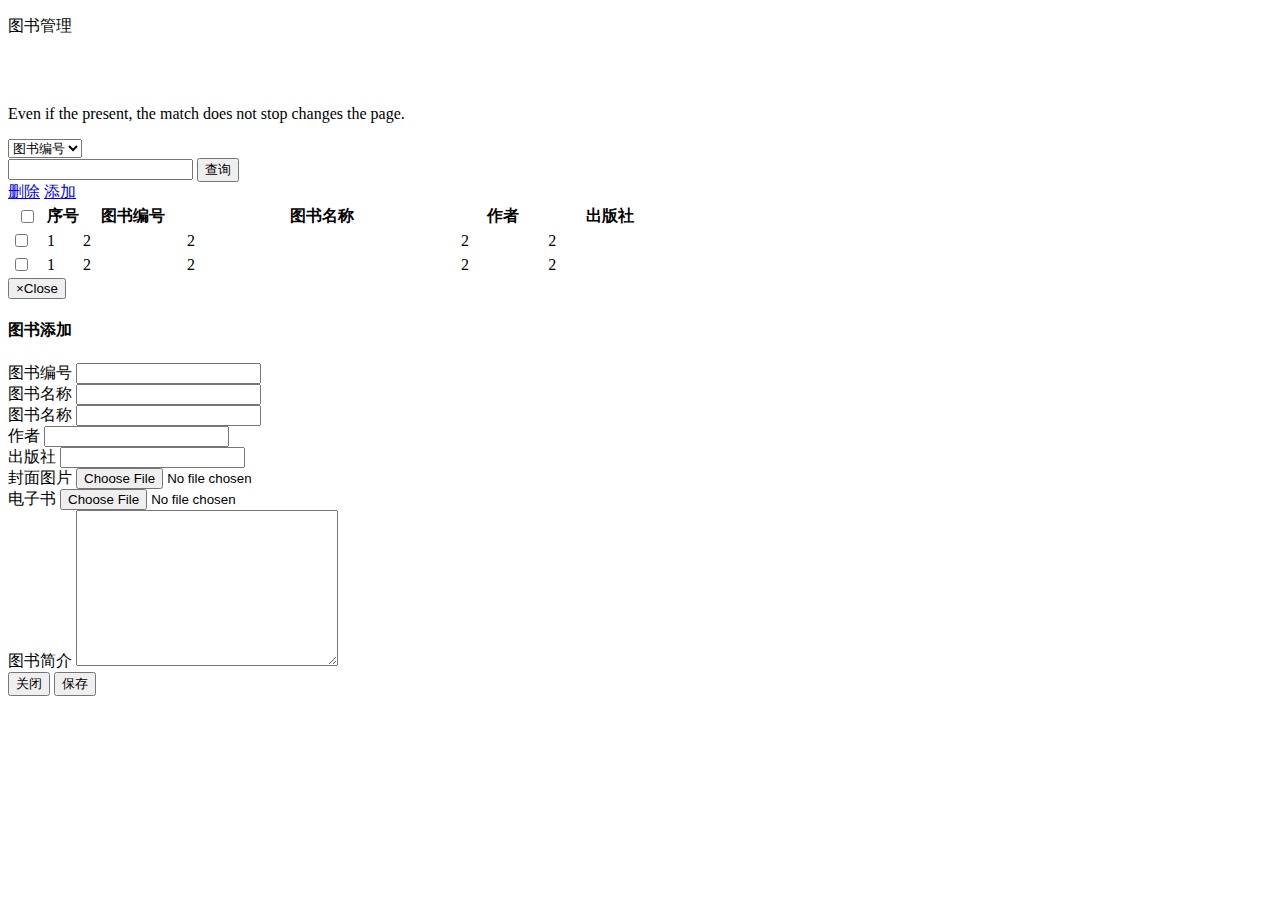
==== web/book_list.html @ b03551c8 "完成图书添加" ====
<!doctype html>
<html lang="en">
<head>
    <meta charset="UTF-8">
    <meta name="viewport"
          content="width=device-width, user-scalable=no, initial-scale=1.0, maximum-scale=1.0, minimum-scale=1.0">
    <meta http-equiv="X-UA-Compatible" content="ie=edge">
    <link rel="stylesheet" href="css/bootstrap.min.css">
    <link rel="stylesheet" href="css/book_list.css">
    <script src="js/jquery.min.js"></script>
    <script type="text/javascript" src="js/bootstrap.min.js"></script>
    <script type="text/javascript" src="js/book_list.js"></script>
    <title>BMS</title>
</head>
<body>
    <div class="bms">
        <div class="bms_title">
            <p>图书管理</p>
            <img src="img/bgc.jpg" alt="">
        </div>
        <div>
            <div class="book_show">
                <div class="cover">
                    <img src="img/cover.jpg" alt="">
                </div>
                <div>
                    <p>Even if the present, the match does not stop changes the page.</p>
                </div>
            </div>
            <div class="book_list">
                <div id="search_list">
                    <select name="" id="">
                        <option value="图书编号">图书编号</option>
                        <option value="图书名称">图书名称</option>
                        <option value="作者">作者</option>
                    </select>
                    <div class="search_input">
                        <input class="search_input1" type="text">
                        <input class="search_input2" type="submit" value="查询">
                    </div>
                </div>
                <div class="book_list_manage">
                    <a class="delete" href="javascript:void(0)">删除</a>
                    <a class="add" href="javascript:void(0)" data-toggle="modal" data-target="#myModal">添加</a>

                </div>

                <div class="book_list_table">
                    <table>
                        <tr class="book_message">
                            <th width="5%">
                                <input class="check_all" type="checkbox">
                            </th>
                            <th width="5%">序号</th>
                            <th width="15%">图书编号</th>
                            <th width="40%">图书名称</th>
                            <th>作者</th>
                            <th>出版社</th>
                            <th width="4%"><img src="" alt=""></th>
                        </tr>
                        <tr class="book_message1">
                            <td>
                                <input name="checkbox" type="checkbox">
                            </td>
                            <td>1</td>
                            <td>2</td>
                            <td>2</td>
                            <td>2</td>
                            <td>2</td>
                            <td width="4%"><img class="modification" src="img/修改.png" alt=""></td>
                        </tr>
                        <tr class="book_message1">
                            <td>
                                <input name="checkbox" type="checkbox">
                            </td>
                            <td>1</td>
                            <td>2</td>
                            <td>2</td>
                            <td>2</td>
                            <td>2</td>
                            <td width="4%"><img class="modification" src="img/修改.png" alt=""></td>
                        </tr>
                    </table>
                </div>
            </div>
        </div>
    </div>
    <div class="modal fade" id="myModal" tabindex="-1" role="dialog" aria-labelledby="myModalLabel" aria-hidden="true">
        <div class="modal-dialog">
            <div class="modal-content">
                <div class="modal-header">
                    <button type="button" class="close" data-dismiss="modal"><span aria-hidden="true">&times;</span><span class="sr-only">Close</span></button>
                    <h4 class="modal-title" id="myModalLabel">图书添加</h4>
                </div>
                <div class="modal-body">
                    <div class="book_message_option">
                        <lable class="option_lable">图书编号</lable>
                        <input type="text" >
                    </div>
                    <div class="book_message_option">
                        <lable class="option_lable">图书名称</lable>
                        <input type="text">
                    </div>
                    <div class="book_message_option">
                        <lable class="option_lable">图书名称</lable>
                        <input type="text">
                    </div>
                    <div class="book_message_option">
                        <lable class="option_lable">作者</lable>
                        <input type="text">
                    </div>
                    <div class="book_message_option">
                        <lable class="option_lable">出版社</lable>
                        <input type="text">
                    </div>
                    <div class="book_message_option">
                        <lable class="option_lable">封面图片</lable>
                        <input type="file" style="display: inline-block" id="cover_file">
                        <img class="preview" src="" alt="">
                    </div>
                    <div class="book_message_option">
                        <lable class="option_lable">电子书</lable>
                        <input type="file" style="display: inline-block">
                    </div>
                    <div class="book_message_option">
                        <lable class="option_lable">图书简介</lable>
                        <textarea name="" id="" cols="30" rows="10" style="display: inline-block"></textarea>
                    </div>
                </div>
                <div class="modal-footer">
                    <button type="button" class="btn btn-default" data-dismiss="modal">关闭</button>
                    <button type="button" class="btn btn-primary">保存</button>
                </div>
            </div>
        </div>
    </div>
</body>
</html>
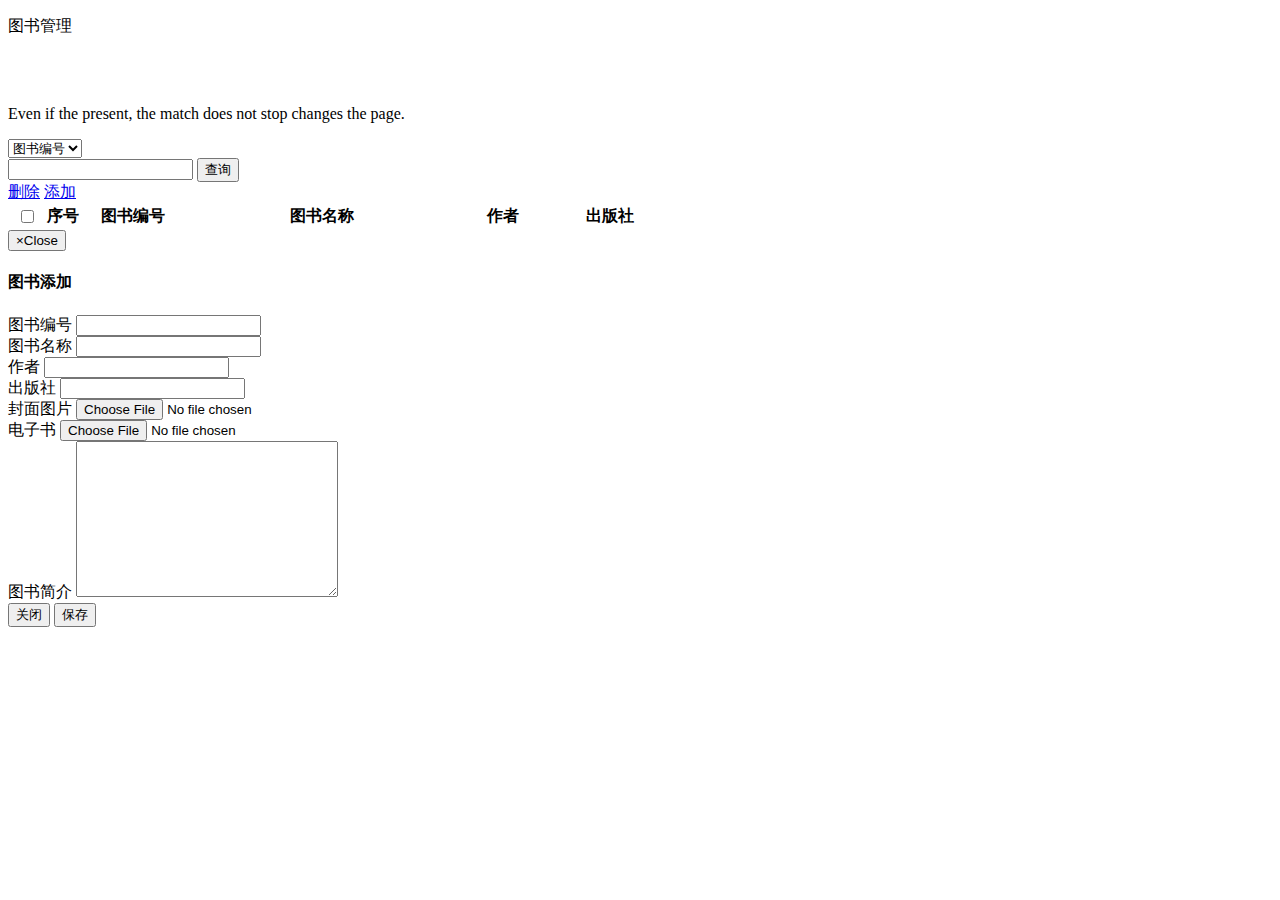
==== commit 8785454c: "完善全选按钮" ====
--- a/web/book_list.html
+++ b/web/book_list.html
@@ -13,126 +13,103 @@
     <title>BMS</title>
 </head>
 <body>
-    <div class="bms">
-        <div class="bms_title">
-            <p>图书管理</p>
-            <img src="img/bgc.jpg" alt="">
+<div class="bms">
+    <div class="bms_title">
+        <p>图书管理</p>
+        <img src="img/bgc.jpg" alt="">
+    </div>
+    <div>
+        <div class="book_show">
+            <div class="cover">
+                <img src="img/cover.jpg" alt="">
+            </div>
+            <div>
+                <p>Even if the present, the match does not stop changes the page.</p>
+            </div>
         </div>
-        <div>
-            <div class="book_show">
-                <div class="cover">
-                    <img src="img/cover.jpg" alt="">
-                </div>
-                <div>
-                    <p>Even if the present, the match does not stop changes the page.</p>
+        <div class="book_list">
+            <div id="search_list">
+                <select name="" id="">
+                    <option value="图书编号">图书编号</option>
+                    <option value="图书名称">图书名称</option>
+                    <option value="作者">作者</option>
+                </select>
+                <div class="search_input">
+                    <input class="search_input1" type="text">
+                    <input class="search_input2" type="submit" value="查询">
                 </div>
             </div>
-            <div class="book_list">
-                <div id="search_list">
-                    <select name="" id="">
-                        <option value="图书编号">图书编号</option>
-                        <option value="图书名称">图书名称</option>
-                        <option value="作者">作者</option>
-                    </select>
-                    <div class="search_input">
-                        <input class="search_input1" type="text">
-                        <input class="search_input2" type="submit" value="查询">
-                    </div>
-                </div>
-                <div class="book_list_manage">
-                    <a class="delete" href="javascript:void(0)">删除</a>
-                    <a class="add" href="javascript:void(0)" data-toggle="modal" data-target="#myModal">添加</a>
+            <div class="book_list_manage">
+                <a class="delete" href="javascript:void(0)">删除</a>
+                <a class="add" href="javascript:void(0)" data-toggle="modal" data-target="#myModal">添加</a>
 
-                </div>
+            </div>
 
-                <div class="book_list_table">
-                    <table>
-                        <tr class="book_message">
-                            <th width="5%">
-                                <input class="check_all" type="checkbox">
-                            </th>
-                            <th width="5%">序号</th>
-                            <th width="15%">图书编号</th>
-                            <th width="40%">图书名称</th>
-                            <th>作者</th>
-                            <th>出版社</th>
-                            <th width="4%"><img src="" alt=""></th>
-                        </tr>
-                        <tr class="book_message1">
-                            <td>
-                                <input name="checkbox" type="checkbox">
-                            </td>
-                            <td>1</td>
-                            <td>2</td>
-                            <td>2</td>
-                            <td>2</td>
-                            <td>2</td>
-                            <td width="4%"><img class="modification" src="img/修改.png" alt=""></td>
-                        </tr>
-                        <tr class="book_message1">
-                            <td>
-                                <input name="checkbox" type="checkbox">
-                            </td>
-                            <td>1</td>
-                            <td>2</td>
-                            <td>2</td>
-                            <td>2</td>
-                            <td>2</td>
-                            <td width="4%"><img class="modification" src="img/修改.png" alt=""></td>
-                        </tr>
-                    </table>
-                </div>
+            <div class="book_list_table">
+                <table>
+                    <tr class="book_message">
+                        <th width="5%">
+                            <input class="check_all" type="checkbox">
+                        </th>
+                        <th width="5%">序号</th>
+                        <th width="15%">图书编号</th>
+                        <th width="40%">图书名称</th>
+                        <th>作者</th>
+                        <th>出版社</th>
+                        <th width="4%"><img src="" alt=""></th>
+                    </tr>
+                </table>
             </div>
         </div>
     </div>
-    <div class="modal fade" id="myModal" tabindex="-1" role="dialog" aria-labelledby="myModalLabel" aria-hidden="true">
-        <div class="modal-dialog">
-            <div class="modal-content">
-                <div class="modal-header">
-                    <button type="button" class="close" data-dismiss="modal"><span aria-hidden="true">&times;</span><span class="sr-only">Close</span></button>
-                    <h4 class="modal-title" id="myModalLabel">图书添加</h4>
-                </div>
-                <div class="modal-body">
+</div>
+<div class="modal fade" id="myModal" tabindex="-1" role="dialog" aria-labelledby="myModalLabel" aria-hidden="true">
+    <div class="modal-dialog">
+        <div class="modal-content">
+            <div class="modal-header">
+                <button type="button" class="close" data-dismiss="modal"><span aria-hidden="true">&times;</span><span
+                        class="sr-only">Close</span></button>
+                <h4 class="modal-title" id="myModalLabel">图书添加</h4>
+            </div>
+            <div class="modal-body">
+                <form action="/library/public/book" method="post" enctype="multipart/form-data">
                     <div class="book_message_option">
                         <lable class="option_lable">图书编号</lable>
-                        <input type="text" >
+                        <input type="text" name="book_no">
                     </div>
                     <div class="book_message_option">
                         <lable class="option_lable">图书名称</lable>
-                        <input type="text">
-                    </div>
-                    <div class="book_message_option">
-                        <lable class="option_lable">图书名称</lable>
-                        <input type="text">
+                        <input type="text" name="name">
                     </div>
                     <div class="book_message_option">
                         <lable class="option_lable">作者</lable>
-                        <input type="text">
+                        <input type="text" name="author">
                     </div>
                     <div class="book_message_option">
                         <lable class="option_lable">出版社</lable>
-                        <input type="text">
+                        <input type="text" name="publish">
                     </div>
                     <div class="book_message_option">
                         <lable class="option_lable">封面图片</lable>
-                        <input type="file" style="display: inline-block" id="cover_file">
+                        <input type="file" style="display: inline-block" id="cover_file" name="img">
                         <img class="preview" src="" alt="">
                     </div>
                     <div class="book_message_option">
                         <lable class="option_lable">电子书</lable>
-                        <input type="file" style="display: inline-block">
+                        <input type="file" name="txt" style="display: inline-block">
                     </div>
                     <div class="book_message_option">
                         <lable class="option_lable">图书简介</lable>
-                        <textarea name="" id="" cols="30" rows="10" style="display: inline-block"></textarea>
+                        <textarea name="content" cols="30" rows="10" style="display: inline-block"></textarea>
                     </div>
-                </div>
-                <div class="modal-footer">
-                    <button type="button" class="btn btn-default" data-dismiss="modal">关闭</button>
-                    <button type="button" class="btn btn-primary">保存</button>
-                </div>
+                </form>
+            </div>
+            <div class="modal-footer">
+                <button type="button" class="btn btn-default" data-dismiss="modal">关闭</button>
+                <button type="button" id="save" class="btn btn-primary">保存</button>
             </div>
         </div>
     </div>
+</div>
 </body>
 </html>